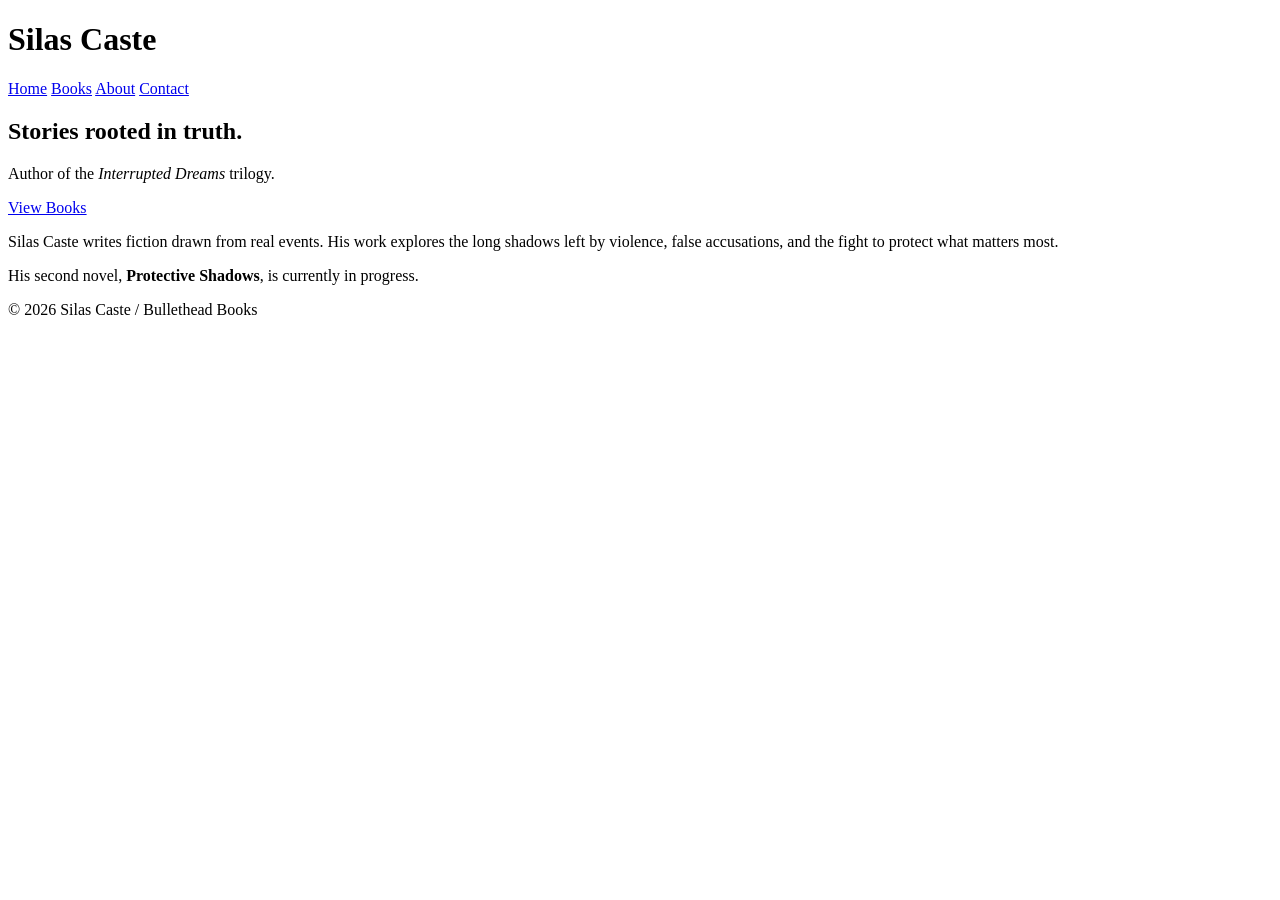
==== index.html @ 35fc38e0 "Add initial HTML structure for author website" ====
<!DOCTYPE html>
<html lang="en">
<head>
  <meta charset="UTF-8">
  <meta name="viewport" content="width=device-width, initial-scale=1.0">
  <title>Silas Caste | Author</title>
  <link rel="stylesheet" href="css/style.css">
</head>
<body>
  <header>
    <div class="container">
      <h1 class="logo">Silas Caste</h1>
      <nav>
        <a href="index.html">Home</a>
        <a href="books.html">Books</a>
        <a href="about.html">About</a>
        <a href="contact.html">Contact</a>
      </nav>
    </div>
  </header>

  <main>
    <section class="hero">
      <div class="container">
        <h2>Stories rooted in truth.</h2>
        <p>Author of the <em>Interrupted Dreams</em> trilogy.</p>
        <a href="books.html" class="btn">View Books</a>
      </div>
    </section>

    <section class="intro">
      <div class="container">
        <p>Silas Caste writes fiction drawn from real events. His work explores the long shadows left by violence, false accusations, and the fight to protect what matters most.</p>
        <p>His second novel, <strong>Protective Shadows</strong>, is currently in progress.</p>
      </div>
    </section>
  </main>

  <footer>
    <div class="container">
      <p>&copy; 2026 Silas Caste / Bullethead Books</p>
    </div>
  </footer>
</body>
</html>
---- css/style.css ----

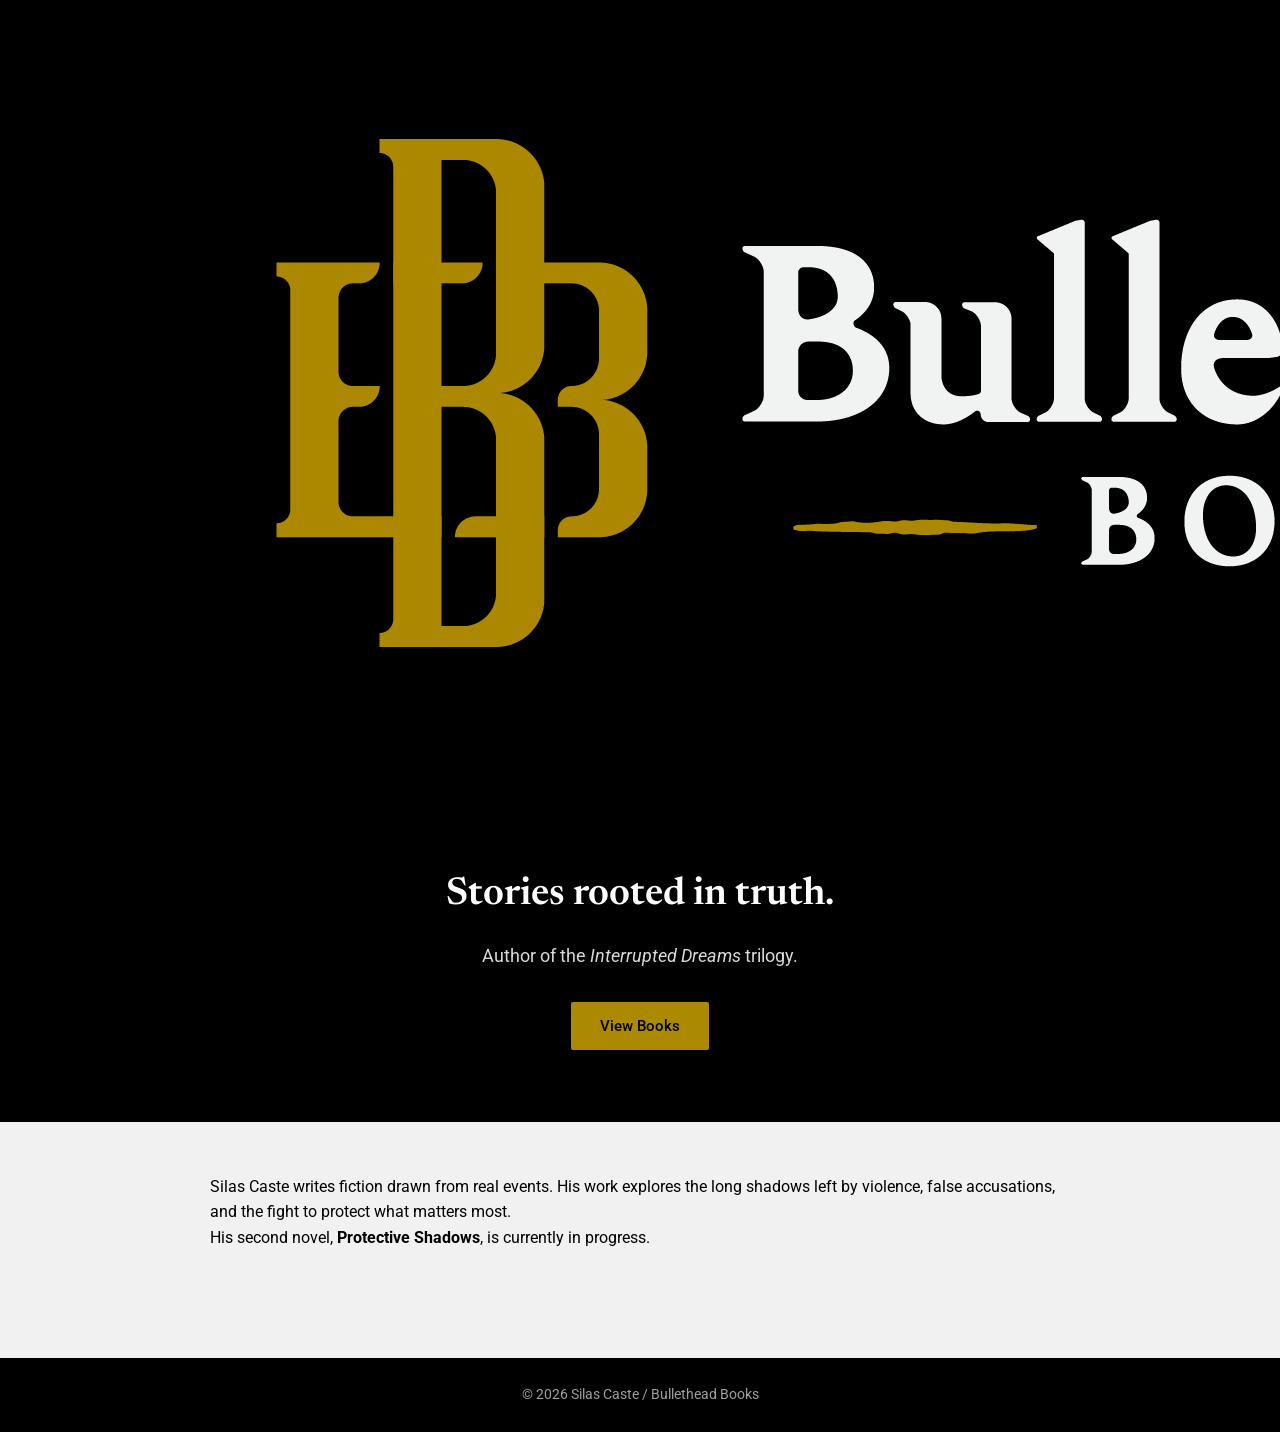
==== commit be79e0c0: "Refactor header to include logo and navigation" ====
--- a/index.html
+++ b/index.html
@@ -8,17 +8,20 @@
 </head>
 <body>
   <header>
-    <div class="container">
-      <h1 class="logo">Silas Caste</h1>
-      <nav>
-        <a href="index.html">Home</a>
-        <a href="books.html">Books</a>
-        <a href="about.html">About</a>
-        <a href="contact.html">Contact</a>
-      </nav>
-    </div>
+     <div class="container">
+       <a href="index.html" class="logo-link">
+         <img src="images/logo/Main Logo/Reversed/Bullethead_MainLogo_Reversed.png" 
+              alt="BulletHead Books" 
+              class="site-logo">
+       </a>   
+       <nav>
+         <a href="index.html">Home</a>
+         <a href="books.html">Books</a>
+         <a href="about.html">About</a>
+         <a href="contact.html">Contact</a>
+       </nav>
+     </div>
   </header>
-
   <main>
     <section class="hero">
       <div class="container">
--- a/css/style.css
+++ b/css/style.css
@@ -1 +1,165 @@
+/* Google Fonts - Brand Typography */
+@import url('https://fonts.googleapis.com/css2?family=Newsreader:wght@400;600&family=Roboto:wght@400;500;700&display=swap');
 
+/* Basic Reset */
+* {
+  margin: 0;
+  padding: 0;
+  box-sizing: border-box;
+}
+
+body {
+  font-family: 'Roboto', sans-serif;
+  line-height: 1.6;
+  color: #000000; /* Brand Black */
+  background-color: #f1f1f1; /* Light Smoke / Cool Gray */
+}
+
+.container {
+  max-width: 900px;
+  margin: 0 auto;
+  padding: 0 20px;
+}
+
+/* Header */
+header {
+  background-color: #000000; /* Brand Black */
+  color: #ffffff;
+  padding: 1.1rem 0;
+}
+
+header .container {
+  display: flex;
+  justify-content: space-between;
+  align-items: center;
+}
+
+.logo {
+  font-family: 'Newsreader', serif;
+  font-size: 1.5rem;
+  font-weight: 600;
+  letter-spacing: 0.5px;
+  color: #ab8900; /* Brass */
+}
+
+nav a {
+  color: #f1f1f1;
+  text-decoration: none;
+  margin-left: 1.6rem;
+  font-size: 0.95rem;
+  font-weight: 500;
+  transition: color 0.2s ease;
+}
+
+nav a:hover {
+  color: #ab8900; /* Brass on hover */
+}
+
+/* Hero */
+.hero {
+  background-color: #000000;
+  color: #ffffff;
+  padding: 4.5rem 0;
+  text-align: center;
+}
+
+.hero h2 {
+  font-family: 'Newsreader', serif;
+  font-size: 2.4rem;
+  font-weight: 600;
+  margin-bottom: 0.9rem;
+  color: #ffffff;
+}
+
+.hero p {
+  font-size: 1.15rem;
+  margin-bottom: 2rem;
+  color: #f1f1f1;
+  opacity: 0.9;
+}
+
+.btn {
+  display: inline-block;
+  background-color: #ab8900; /* Brass */
+  color: #000000;
+  padding: 0.75rem 1.8rem;
+  text-decoration: none;
+  border-radius: 2px;
+  font-size: 0.95rem;
+  font-weight: 500;
+  transition: background-color 0.2s ease;
+}
+
+.btn:hover {
+  background-color: #ffcd00; /* Secondary Gold */
+}
+
+/* Sections */
+.intro,
+.content,
+.books {
+  padding: 3.2rem 0;
+}
+
+.page-header {
+  background-color: #53575a; /* Smoke */
+  color: #ffffff;
+  padding: 2.2rem 0;
+}
+
+.page-header h2 {
+  font-family: 'Newsreader', serif;
+  font-size: 1.9rem;
+  font-weight: 600;
+}
+
+.book {
+  margin-bottom: 2.8rem;
+  padding-bottom: 2.2rem;
+  border-bottom: 1px solid #d0d0d0;
+}
+
+.book h3 {
+  font-family: 'Newsreader', serif;
+  font-size: 1.5rem;
+  font-weight: 600;
+  margin-bottom: 0.35rem;
+  color: #000000;
+}
+
+.book-meta {
+  font-style: italic;
+  color: #53575a; /* Smoke */
+  margin-bottom: 0.9rem;
+  font-size: 0.95rem;
+}
+
+/* Footer */
+footer {
+  background-color: #000000;
+  color: #a0a0a0;
+  text-align: center;
+  padding: 1.6rem 0;
+  font-size: 0.9rem;
+  margin-top: 3.5rem;
+}
+
+/* Responsive */
+@media (max-width: 600px) {
+  header .container {
+    flex-direction: column;
+    gap: 1rem;
+  }
+
+  nav a {
+    margin: 0 0.8rem;
+  }
+
+  .hero h2 {
+    font-size: 1.85rem;
+  }
+
+  .hero {
+    padding: 3.5rem 0;
+  }
+}
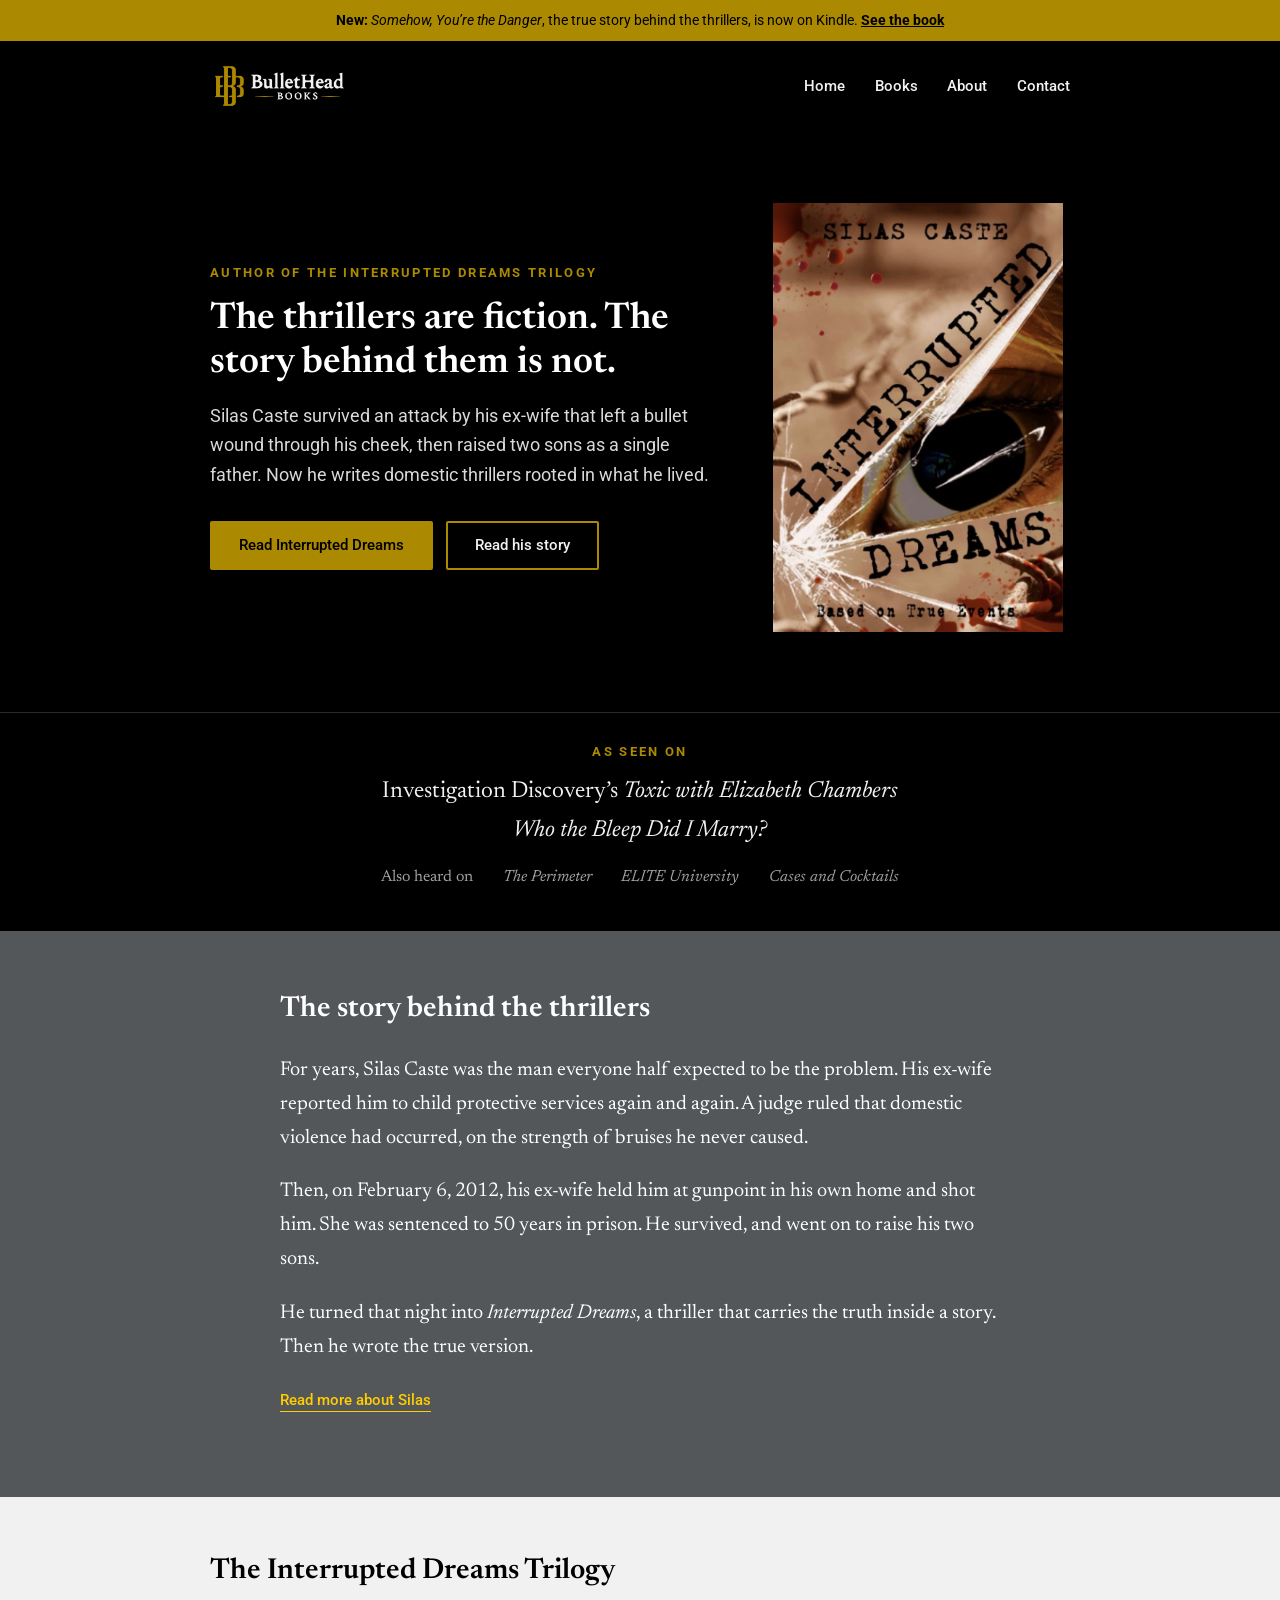
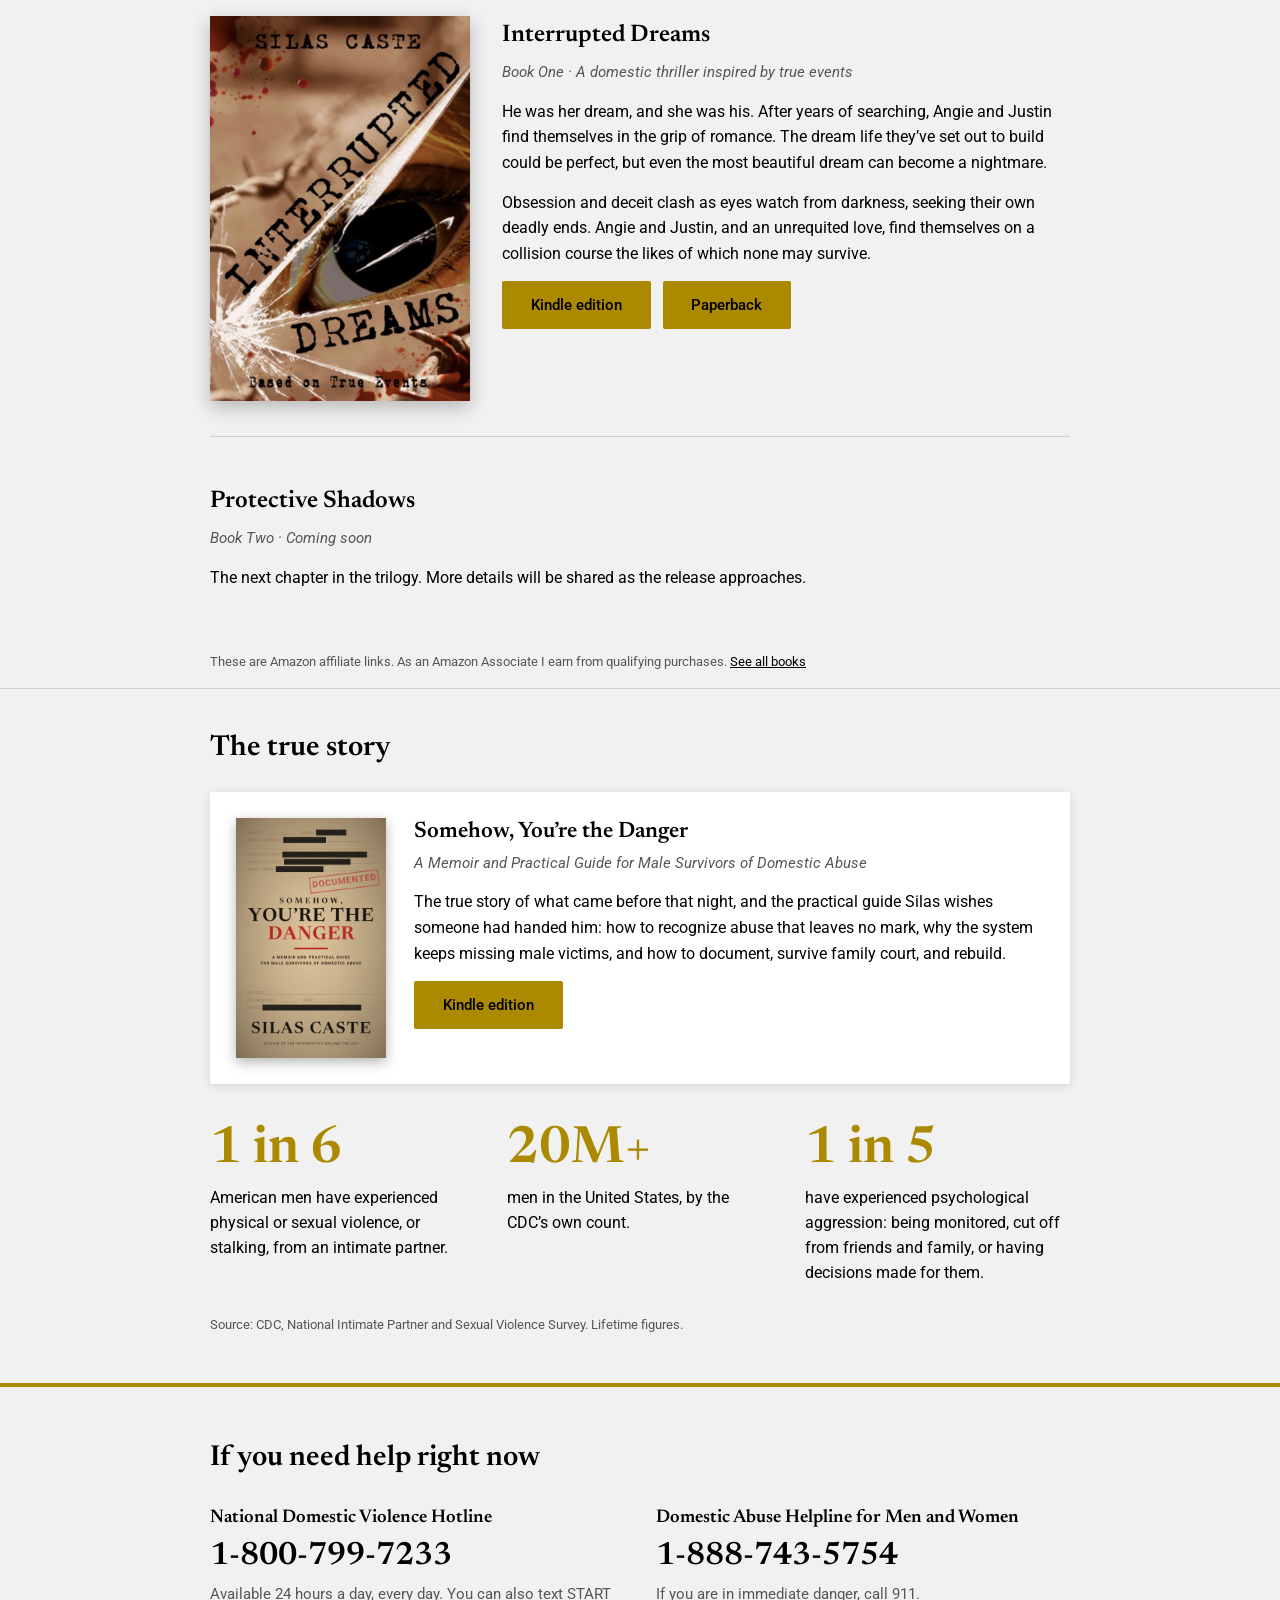
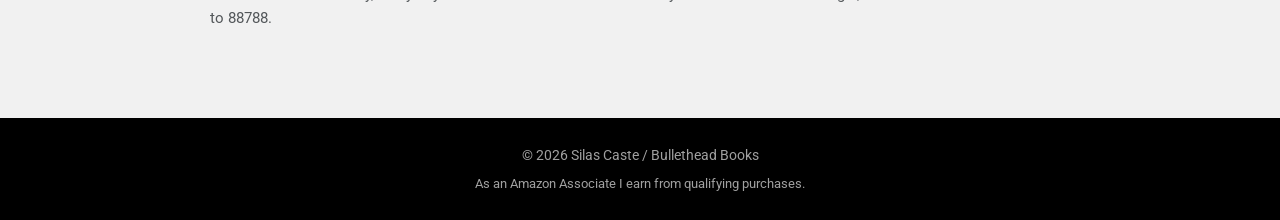
==== commit 9392395a: "Revise index.html for SEO and content updates Updated the title and added meta descriptions for SEO." ====
--- a/index.html
+++ b/index.html
@@ -3,17 +3,28 @@
 <head>
   <meta charset="UTF-8">
   <meta name="viewport" content="width=device-width, initial-scale=1.0">
-  <title>Silas Caste | Author</title>
+  <title>Silas Caste | Domestic Thrillers Rooted in Truth</title>
+  <meta name="description" content="Silas Caste writes domestic thrillers rooted in what he lived. As seen on Investigation Discovery's Toxic and Who the Bleep Did I Marry?, he is the author of Interrupted Dreams and the memoir Somehow, You're the Danger.">
+  <meta property="og:type" content="website">
+  <meta property="og:title" content="Silas Caste | The thrillers are fiction. The story behind them is not.">
+  <meta property="og:description" content="Domestic thrillers rooted in what he lived. As seen on Investigation Discovery's Toxic. Author of Interrupted Dreams.">
+  <meta property="og:image" content="https://www.bulletheadbooks.com/images/social-share.jpg">
+  <meta property="og:url" content="https://www.bulletheadbooks.com/">
+  <meta name="twitter:card" content="summary_large_image">
   <link rel="stylesheet" href="css/style.css">
 </head>
 <body>
+  <div class="announce">
+    <p><strong>New:</strong> <em>Somehow, You&rsquo;re the Danger</em>, the true story behind the thrillers, is now on Kindle. <a href="#truestory">See the book</a></p>
+  </div>
+
   <header>
      <div class="container">
        <a href="index.html" class="logo-link">
-         <img src="images/logo/Main Logo/Reversed/Bullethead_MainLogo_Reversed.png" 
-              alt="BulletHead Books" 
+         <img src="images/logo/Main Logo/Reversed/Bullethead_MainLogo_Reversed.png"
+              alt="BulletHead Books"
               class="site-logo">
-       </a>   
+       </a>
        <nav>
          <a href="index.html">Home</a>
          <a href="books.html">Books</a>
@@ -22,19 +33,133 @@
        </nav>
      </div>
   </header>
+
   <main>
     <section class="hero">
-      <div class="container">
-        <h2>Stories rooted in truth.</h2>
-        <p>Author of the <em>Interrupted Dreams</em> trilogy.</p>
-        <a href="books.html" class="btn">View Books</a>
+      <div class="container hero-grid">
+        <div class="hero-text">
+          <p class="eyebrow">Author of the Interrupted Dreams trilogy</p>
+          <h1>The thrillers are fiction. The story behind them is not.</h1>
+          <p>Silas Caste survived an attack by his ex-wife that left a bullet wound through his cheek, then raised two sons as a single father. Now he writes domestic thrillers rooted in what he lived.</p>
+          <p class="hero-buttons">
+            <a href="https://www.amazon.com/dp/B09JMCQZ47/?tag=bulletheadboo-20" class="btn" target="_blank" rel="noopener sponsored">Read Interrupted Dreams</a>
+            <a href="about.html" class="btn btn-outline">Read his story</a>
+          </p>
+        </div>
+        <div class="hero-cover">
+          <a href="https://www.amazon.com/dp/B09JMCQZ47/?tag=bulletheadboo-20" target="_blank" rel="noopener sponsored">
+            <img src="images/covers/interrupted-dreams.jpg"
+                 alt="Cover of Interrupted Dreams, a domestic thriller by Silas Caste"
+                 width="300" height="444">
+          </a>
+        </div>
       </div>
     </section>
 
-    <section class="intro">
+    <section class="featured">
       <div class="container">
-        <p>Silas Caste writes fiction drawn from real events. His work explores the long shadows left by violence, false accusations, and the fight to protect what matters most.</p>
-        <p>His second novel, <strong>Protective Shadows</strong>, is currently in progress.</p>
+        <p class="eyebrow">As seen on</p>
+        <p class="featured-main">
+          <span>Investigation Discovery&rsquo;s <em>Toxic with Elizabeth Chambers</em></span>
+          <span><em>Who the Bleep Did I Marry?</em></span>
+        </p>
+        <p class="featured-list">
+          <span>Also heard on</span>
+          <span><em>The Perimeter</em></span>
+          <span><em>ELITE University</em></span>
+          <span><em>Cases and Cocktails</em></span>
+        </p>
+      </div>
+    </section>
+
+    <section class="story">
+      <div class="container">
+        <h2 class="section-title">The story behind the thrillers</h2>
+        <p>For years, Silas Caste was the man everyone half expected to be the problem. His ex-wife reported him to child protective services again and again. A judge ruled that domestic violence had occurred, on the strength of bruises he never caused.</p>
+        <p>Then, on February 6, 2012, his ex-wife held him at gunpoint in his own home and shot him. She was sentenced to 50 years in prison. He survived, and went on to raise his two sons.</p>
+        <p>He turned that night into <em>Interrupted Dreams</em>, a thriller that carries the truth inside a story. Then he wrote the true version.</p>
+        <p><a href="about.html" class="text-link">Read more about Silas</a></p>
+      </div>
+    </section>
+
+    <section class="trilogy" id="trilogy">
+      <div class="container">
+        <h2 class="section-title">The Interrupted Dreams Trilogy</h2>
+
+        <div class="book book-feature">
+          <img src="images/covers/interrupted-dreams.jpg"
+               alt="Cover of Interrupted Dreams, a domestic thriller by Silas Caste"
+               class="book-cover" width="260" height="385" loading="lazy">
+          <div class="book-details">
+            <h3>Interrupted Dreams</h3>
+            <p class="book-meta">Book One &middot; A domestic thriller inspired by true events</p>
+            <p>He was her dream, and she was his. After years of searching, Angie and Justin find themselves in the grip of romance. The dream life they&rsquo;ve set out to build could be perfect, but even the most beautiful dream can become a nightmare.</p>
+            <p class="book-gap">Obsession and deceit clash as eyes watch from darkness, seeking their own deadly ends. Angie and Justin, and an unrequited love, find themselves on a collision course the likes of which none may survive.</p>
+            <p class="book-gap">
+              <a href="https://www.amazon.com/dp/B09JMCQZ47/?tag=bulletheadboo-20" class="btn" target="_blank" rel="noopener sponsored">Kindle edition</a>
+              <a href="https://www.amazon.com/dp/0578311895/?tag=bulletheadboo-20" class="btn" target="_blank" rel="noopener sponsored">Paperback</a>
+            </p>
+          </div>
+        </div>
+
+        <div class="book book-soon">
+          <h3>Protective Shadows</h3>
+          <p class="book-meta">Book Two &middot; Coming soon</p>
+          <p>The next chapter in the trilogy. More details will be shared as the release approaches.</p>
+        </div>
+
+        <p class="affiliate-note">These are Amazon affiliate links. As an Amazon Associate I earn from qualifying purchases. <a href="books.html">See all books</a></p>
+      </div>
+    </section>
+
+    <section class="truestory" id="truestory">
+      <div class="container">
+        <h2 class="section-title">The true story</h2>
+        <div class="panel">
+          <img src="images/covers/somehow-youre-the-danger.jpg"
+               alt="Cover of Somehow, You're the Danger: A Memoir and Practical Guide for Male Survivors of Domestic Abuse, by Silas Caste"
+               class="panel-cover" width="150" height="240" loading="lazy">
+          <div class="panel-body">
+            <h3>Somehow, You&rsquo;re the Danger</h3>
+            <p class="book-meta">A Memoir and Practical Guide for Male Survivors of Domestic Abuse</p>
+            <p>The true story of what came before that night, and the practical guide Silas wishes someone had handed him: how to recognize abuse that leaves no mark, why the system keeps missing male victims, and how to document, survive family court, and rebuild.</p>
+            <p class="book-gap"><a href="https://www.amazon.com/dp/B0HM1ZSCYY/?tag=bulletheadboo-20" class="btn" target="_blank" rel="noopener sponsored">Kindle edition</a></p>
+          </div>
+        </div>
+
+        <div class="stat-grid">
+          <div class="stat">
+            <p class="stat-number">1 in 6</p>
+            <p class="stat-label">American men have experienced physical or sexual violence, or stalking, from an intimate partner.</p>
+          </div>
+          <div class="stat">
+            <p class="stat-number">20M+</p>
+            <p class="stat-label">men in the United States, by the CDC&rsquo;s own count.</p>
+          </div>
+          <div class="stat">
+            <p class="stat-number">1 in 5</p>
+            <p class="stat-label">have experienced psychological aggression: being monitored, cut off from friends and family, or having decisions made for them.</p>
+          </div>
+        </div>
+        <p class="source">Source: CDC, National Intimate Partner and Sexual Violence Survey. Lifetime figures.</p>
+      </div>
+    </section>
+
+    <section class="help" id="help">
+      <div class="container">
+        <h2 class="section-title">If you need help right now</h2>
+        <div class="help-grid">
+          <div class="help-item">
+            <h3>National Domestic Violence Hotline</h3>
+            <p class="help-number"><a href="tel:18007997233">1-800-799-7233</a></p>
+            <p>Available 24 hours a day, every day. You can also text START to 88788.</p>
+          </div>
+          <div class="help-item">
+            <h3>Domestic Abuse Helpline for Men and Women</h3>
+            <p class="help-number"><a href="tel:18887435754">1-888-743-5754</a></p>
+            <p>If you are in immediate danger, call 911.</p>
+          </div>
+        </div>
       </div>
     </section>
   </main>
@@ -42,6 +167,7 @@
   <footer>
     <div class="container">
       <p>&copy; 2026 Silas Caste / Bullethead Books</p>
+      <p class="disclosure">As an Amazon Associate I earn from qualifying purchases.</p>
     </div>
   </footer>
 </body>
--- a/css/style.css
+++ b/css/style.css
@@ -1,5 +1,5 @@
 /* Google Fonts - Brand Typography */
-@import url('https://fonts.googleapis.com/css2?family=Newsreader:wght@400;600&family=Roboto:wght@400;500;700&display=swap');
+@import url('https://fonts.googleapis.com/css2?family=Newsreader:wght@400;600&family=Roboto:ital,wght@0,400;0,500;0,700;1,400&display=swap');
 
 /* Basic Reset */
 * {
@@ -11,8 +11,17 @@
 body {
   font-family: 'Roboto', sans-serif;
   line-height: 1.6;
-  color: #000000; /* Brand Black */
-  background-color: #f1f1f1; /* Light Smoke / Cool Gray */
+  color: #000000;
+  background-color: #f1f1f1;
+}
+
+img {
+  max-width: 100%;
+}
+
+a:focus-visible {
+  outline: 2px solid #ab8900;
+  outline-offset: 3px;
 }
 
 .container {
@@ -21,11 +30,27 @@
   padding: 0 20px;
 }
 
+/* Announcement bar */
+.announce {
+  background-color: #ab8900;
+  color: #000000;
+  text-align: center;
+  padding: 0.55rem 1rem;
+  font-size: 0.9rem;
+}
+
+.announce a {
+  color: #000000;
+  font-weight: 700;
+  text-decoration: underline;
+  white-space: nowrap;
+}
+
 /* Header */
 header {
-  background-color: #000000; /* Brand Black */
+  background-color: #000000;
   color: #ffffff;
-  padding: 1.1rem 0;
+  padding: 1rem 0;
 }
 
 header .container {
@@ -34,12 +59,16 @@
   align-items: center;
 }
 
-.logo {
-  font-family: 'Newsreader', serif;
-  font-size: 1.5rem;
-  font-weight: 600;
-  letter-spacing: 0.5px;
-  color: #ab8900; /* Brass */
+.logo-link {
+  display: inline-block;
+  line-height: 0;
+}
+
+.site-logo {
+  height: 52px;
+  width: auto;
+  max-width: 280px;
+  display: block;
 }
 
 nav a {
@@ -52,7 +81,7 @@
 }
 
 nav a:hover {
-  color: #ab8900; /* Brass on hover */
+  color: #ab8900;
 }
 
 /* Hero */
@@ -63,6 +92,7 @@
   text-align: center;
 }
 
+.hero h1,
 .hero h2 {
   font-family: 'Newsreader', serif;
   font-size: 2.4rem;
@@ -78,9 +108,60 @@
   opacity: 0.9;
 }
 
+/* Hero with cover beside the text (home page) */
+.hero-grid {
+  display: grid;
+  grid-template-columns: 1.25fr 0.75fr;
+  gap: 3rem;
+  align-items: center;
+  text-align: left;
+}
+
+.hero-grid h1 {
+  font-size: 2.3rem;
+  line-height: 1.2;
+}
+
+.hero-grid .eyebrow {
+  font-size: 0.8rem;
+  margin-bottom: 0.9rem;
+  color: #ab8900;
+  opacity: 1;
+}
+
+.hero-grid .hero-buttons {
+  margin-bottom: 0;
+  opacity: 1;
+}
+
+.hero-cover {
+  text-align: center;
+}
+
+.hero-cover img {
+  width: 100%;
+  max-width: 290px;
+  height: auto;
+  display: inline-block;
+  box-shadow: 0 14px 36px rgba(0, 0, 0, 0.7);
+}
+
+.hero-buttons .btn {
+  margin: 0 0.6rem 0.6rem 0;
+}
+
+.eyebrow {
+  font-family: 'Roboto', sans-serif;
+  font-weight: 700;
+  font-size: 0.8rem;
+  letter-spacing: 0.18em;
+  text-transform: uppercase;
+  color: #ab8900;
+}
+
 .btn {
   display: inline-block;
-  background-color: #ab8900; /* Brass */
+  background-color: #ab8900;
   color: #000000;
   padding: 0.75rem 1.8rem;
   text-decoration: none;
@@ -91,7 +172,23 @@
 }
 
 .btn:hover {
-  background-color: #ffcd00; /* Secondary Gold */
+  background-color: #ffcd00;
+}
+
+.btn:focus-visible {
+  outline-color: #ffcd00;
+}
+
+.btn-outline {
+  background-color: transparent;
+  color: #f1f1f1;
+  border: 2px solid #ab8900;
+  padding: calc(0.75rem - 2px) calc(1.8rem - 2px);
+}
+
+.btn-outline:hover {
+  background-color: #ab8900;
+  color: #000000;
 }
 
 /* Sections */
@@ -101,8 +198,21 @@
   padding: 3.2rem 0;
 }
 
+.section-title {
+  font-family: 'Newsreader', serif;
+  font-size: 1.8rem;
+  font-weight: 600;
+  line-height: 1.25;
+  margin-bottom: 1.6rem;
+}
+
+.section-intro {
+  margin: -0.8rem 0 1.8rem;
+  color: #53575a;
+}
+
 .page-header {
-  background-color: #53575a; /* Smoke */
+  background-color: #53575a;
   color: #ffffff;
   padding: 2.2rem 0;
 }
@@ -129,9 +239,311 @@
 
 .book-meta {
   font-style: italic;
-  color: #53575a; /* Smoke */
+  color: #53575a;
   margin-bottom: 0.9rem;
   font-size: 0.95rem;
+}
+
+/* Featured books: cover beside text */
+.book-feature {
+  display: flex;
+  gap: 2rem;
+  align-items: flex-start;
+}
+
+.book-cover {
+  flex: 0 0 auto;
+  width: 260px;
+  height: auto;
+  display: block;
+  box-shadow: 0 6px 18px rgba(0, 0, 0, 0.25);
+}
+
+.book-details {
+  flex: 1 1 0;
+  min-width: 0;
+}
+
+.book-feature .btn {
+  margin: 0 0.5rem 0.5rem 0;
+}
+
+.book-notice {
+  margin-top: 1rem;
+  font-size: 0.9rem;
+  color: #53575a;
+}
+
+.book-notice a {
+  color: #000000;
+  font-weight: 700;
+  white-space: nowrap;
+}
+
+/* Home page: statistics */
+.stats {
+  padding: 3.6rem 0 3rem;
+}
+
+.stat-grid {
+  display: grid;
+  grid-template-columns: repeat(3, 1fr);
+  gap: 2rem;
+}
+
+.stat-number {
+  font-family: 'Newsreader', serif;
+  font-size: 3.2rem;
+  font-weight: 600;
+  line-height: 1.1;
+  color: #ab8900;
+  margin-bottom: 0.4rem;
+}
+
+.stat-label {
+  font-size: 0.98rem;
+  color: #000000;
+}
+
+.source {
+  margin-top: 1.8rem;
+  font-size: 0.82rem;
+  color: #53575a;
+}
+
+/* Home page: story */
+.story {
+  background-color: #53575a;
+  color: #ffffff;
+  padding: 3.8rem 0;
+}
+
+.story .container {
+  max-width: 760px;
+}
+
+.story p {
+  font-family: 'Newsreader', serif;
+  font-size: 1.25rem;
+  line-height: 1.7;
+  margin-bottom: 1.2rem;
+}
+
+.story .section-title {
+  color: #ffffff;
+}
+
+.story .text-link {
+  font-family: 'Roboto', sans-serif;
+  font-size: 0.95rem;
+  font-weight: 500;
+  color: #ffcd00;
+  text-decoration: none;
+  border-bottom: 1px solid #ffcd00;
+  padding-bottom: 2px;
+}
+
+.story .text-link:hover {
+  color: #ffffff;
+  border-bottom-color: #ffffff;
+}
+
+/* Home page: book cards */
+.showcase {
+  padding: 3.6rem 0 3rem;
+}
+
+.book-cards {
+  display: grid;
+  grid-template-columns: 1fr 1fr;
+  gap: 1.6rem;
+}
+
+.card {
+  display: flex;
+  gap: 1rem;
+  align-items: flex-start;
+  background-color: #ffffff;
+  padding: 1.1rem;
+  border-radius: 2px;
+  box-shadow: 0 2px 10px rgba(0, 0, 0, 0.12);
+}
+
+.card-cover {
+  flex: 0 0 auto;
+  width: 105px;
+  height: auto;
+  display: block;
+  box-shadow: 0 4px 12px rgba(0, 0, 0, 0.3);
+}
+
+.card-body {
+  flex: 1 1 0;
+  min-width: 0;
+}
+
+.card h3 {
+  font-family: 'Newsreader', serif;
+  font-size: 1.25rem;
+  font-weight: 600;
+  line-height: 1.25;
+  margin-bottom: 0.3rem;
+}
+
+.card .book-meta {
+  margin-bottom: 0.6rem;
+  font-size: 0.88rem;
+}
+
+.card p {
+  font-size: 0.95rem;
+}
+
+.card .btn {
+  margin: 0.7rem 0.35rem 0 0;
+  padding: 0.55rem 1rem;
+  font-size: 0.88rem;
+}
+
+.affiliate-note {
+  margin-top: 1.6rem;
+  font-size: 0.82rem;
+  color: #53575a;
+}
+
+.affiliate-note a {
+  color: #000000;
+}
+
+/* Home page: media credits */
+.featured {
+  background-color: #000000;
+  color: #f1f1f1;
+  text-align: center;
+  padding: 0 0 2.4rem;
+  border-top: 1px solid #2a2a2a;
+  padding-top: 1.8rem;
+}
+
+.featured .eyebrow {
+  margin-bottom: 0.7rem;
+}
+
+.featured-main {
+  font-family: 'Newsreader', serif;
+  font-size: 1.45rem;
+  line-height: 1.4;
+}
+
+.featured-main span {
+  display: inline-block;
+  margin: 0.2rem 1.4rem;
+}
+
+.featured-list {
+  margin-top: 0.7rem;
+  font-family: 'Newsreader', serif;
+  font-size: 1rem;
+  line-height: 1.5;
+  color: #a0a0a0;
+}
+
+.featured-list span {
+  display: inline-block;
+  margin: 0.2rem 0.8rem;
+}
+
+/* Home page: trilogy */
+.trilogy {
+  padding: 3.6rem 0 1rem;
+}
+
+.book-gap {
+  margin-top: 0.9rem;
+}
+
+.book-soon {
+  border-bottom: none;
+  margin-bottom: 1rem;
+}
+
+/* Home page: true story panel */
+.truestory {
+  padding: 2.6rem 0 3rem;
+  border-top: 1px solid #d0d0d0;
+}
+
+.panel {
+  display: flex;
+  gap: 1.8rem;
+  align-items: flex-start;
+  background-color: #ffffff;
+  padding: 1.6rem;
+  border-radius: 2px;
+  box-shadow: 0 2px 10px rgba(0, 0, 0, 0.12);
+  margin-bottom: 2.4rem;
+}
+
+.panel-cover {
+  flex: 0 0 auto;
+  width: 150px;
+  height: auto;
+  display: block;
+  box-shadow: 0 4px 12px rgba(0, 0, 0, 0.3);
+}
+
+.panel-body {
+  flex: 1 1 0;
+  min-width: 0;
+}
+
+.panel h3 {
+  font-family: 'Newsreader', serif;
+  font-size: 1.4rem;
+  font-weight: 600;
+  line-height: 1.25;
+  margin-bottom: 0.3rem;
+}
+
+/* Home page: help */
+.help {
+  border-top: 4px solid #ab8900;
+  padding: 3.4rem 0 2rem;
+}
+
+.help-grid {
+  display: grid;
+  grid-template-columns: 1fr 1fr;
+  gap: 2rem;
+}
+
+.help-item h3 {
+  font-family: 'Newsreader', serif;
+  font-size: 1.15rem;
+  font-weight: 600;
+}
+
+.help-number {
+  font-family: 'Newsreader', serif;
+  font-size: 2rem;
+  font-weight: 600;
+  line-height: 1.2;
+  margin: 0.3rem 0 0.4rem;
+}
+
+.help-number a {
+  color: #000000;
+  text-decoration: none;
+  white-space: nowrap;
+}
+
+.help-number a:hover {
+  color: #ab8900;
+}
+
+.help-item p:last-child {
+  font-size: 0.95rem;
+  color: #53575a;
 }
 
 /* Footer */
@@ -144,7 +556,39 @@
   margin-top: 3.5rem;
 }
 
+.disclosure {
+  margin-top: 0.4rem;
+  font-size: 0.82rem;
+}
+
 /* Responsive */
+@media (max-width: 800px) {
+  .book-cards,
+  .help-grid {
+    grid-template-columns: 1fr;
+  }
+
+  .stat-grid {
+    grid-template-columns: 1fr;
+    gap: 1.6rem;
+  }
+}
+
+@media (max-width: 700px) {
+  .hero-grid {
+    grid-template-columns: 1fr;
+    gap: 2.4rem;
+  }
+
+  .hero-cover {
+    order: 2;
+  }
+
+  .hero-grid h1 {
+    font-size: 1.9rem;
+  }
+}
+
 @media (max-width: 600px) {
   header .container {
     flex-direction: column;
@@ -155,6 +599,11 @@
     margin: 0 0.8rem;
   }
 
+  .site-logo {
+    height: 44px;
+  }
+
+  .hero h1,
   .hero h2 {
     font-size: 1.85rem;
   }
@@ -162,4 +611,43 @@
   .hero {
     padding: 3.5rem 0;
   }
-}
+
+  .book-feature {
+    flex-direction: column;
+    align-items: center;
+    gap: 1.4rem;
+  }
+
+  .book-cover {
+    width: 220px;
+  }
+
+  .book-details {
+    width: 100%;
+  }
+
+  .featured-main span {
+    display: block;
+    margin: 0.4rem 0;
+  }
+
+  .featured-list span {
+    display: inline-block;
+    margin: 0.2rem 0.5rem;
+  }
+
+  .panel {
+    flex-direction: column;
+    align-items: center;
+  }
+
+  .panel-body {
+    width: 100%;
+  }
+}
+
+@media (min-width: 700px) {
+  .site-logo {
+    height: 58px;
+  }
+}
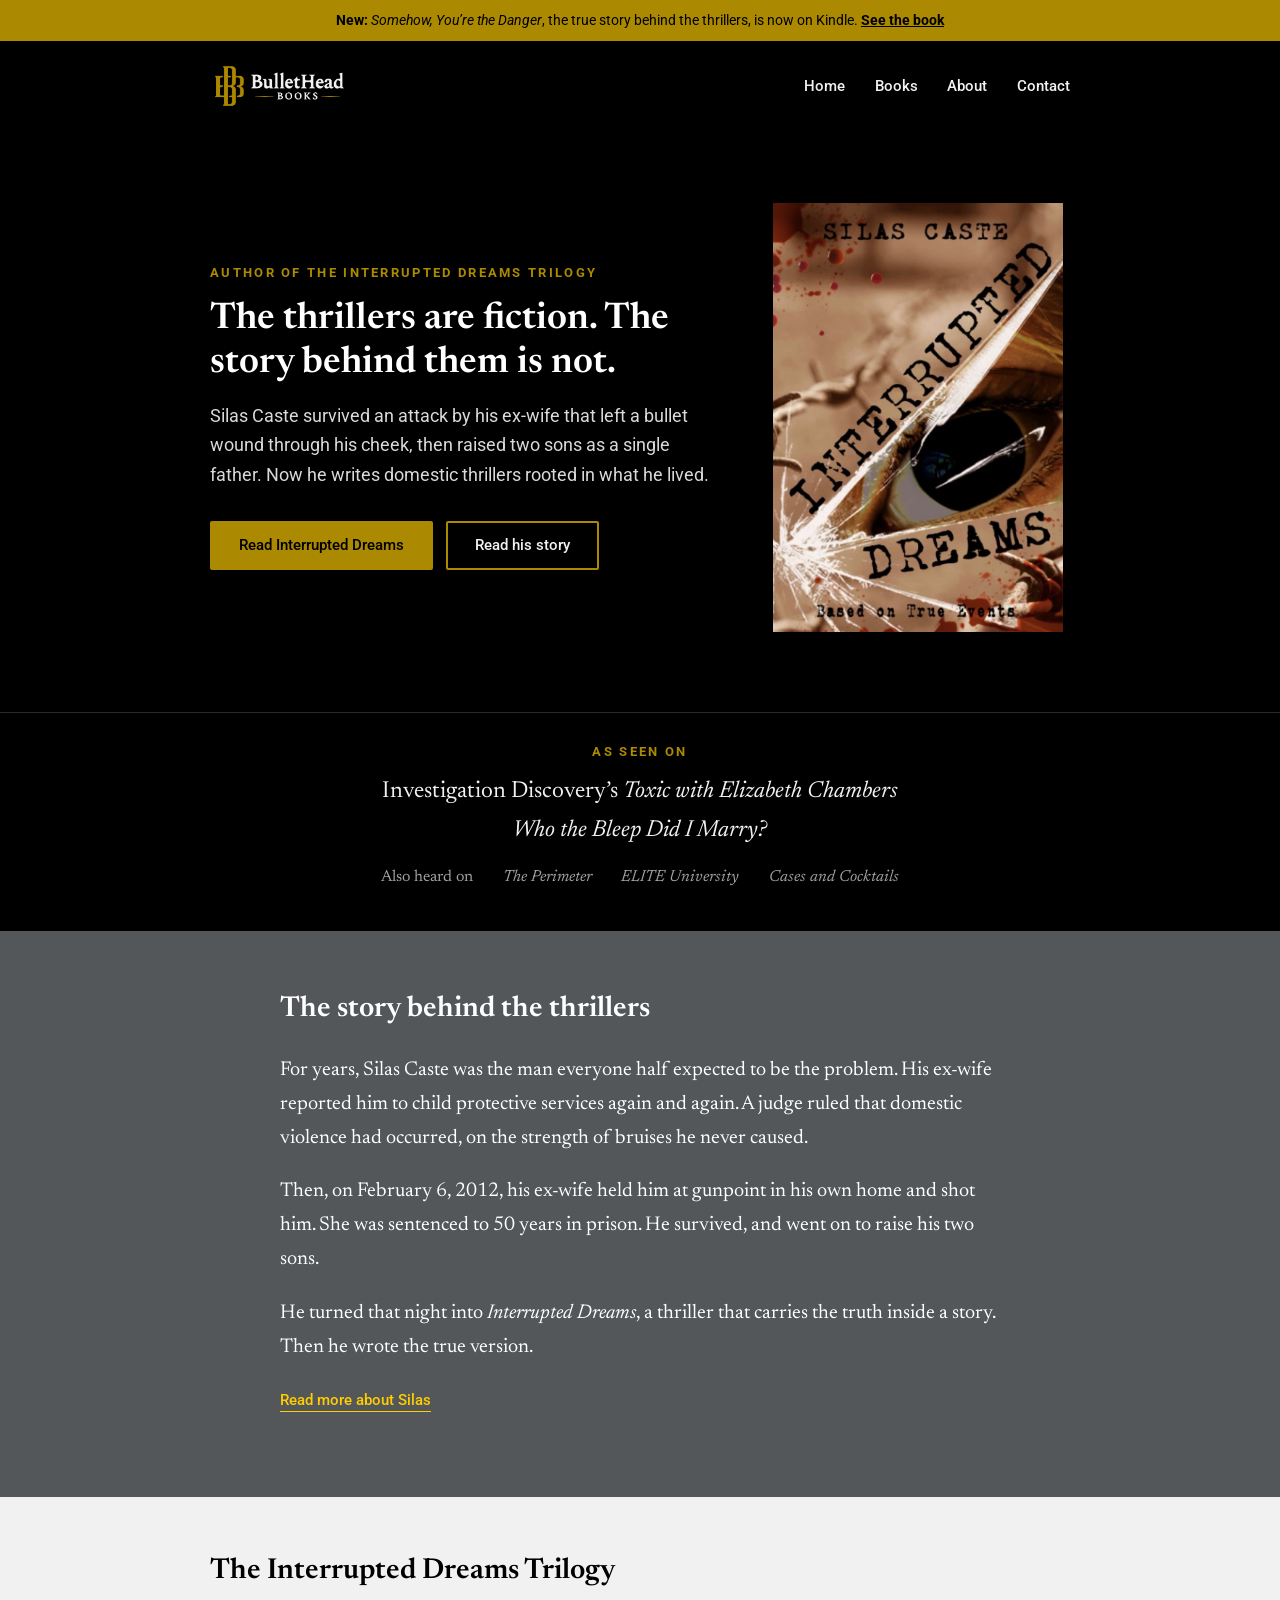
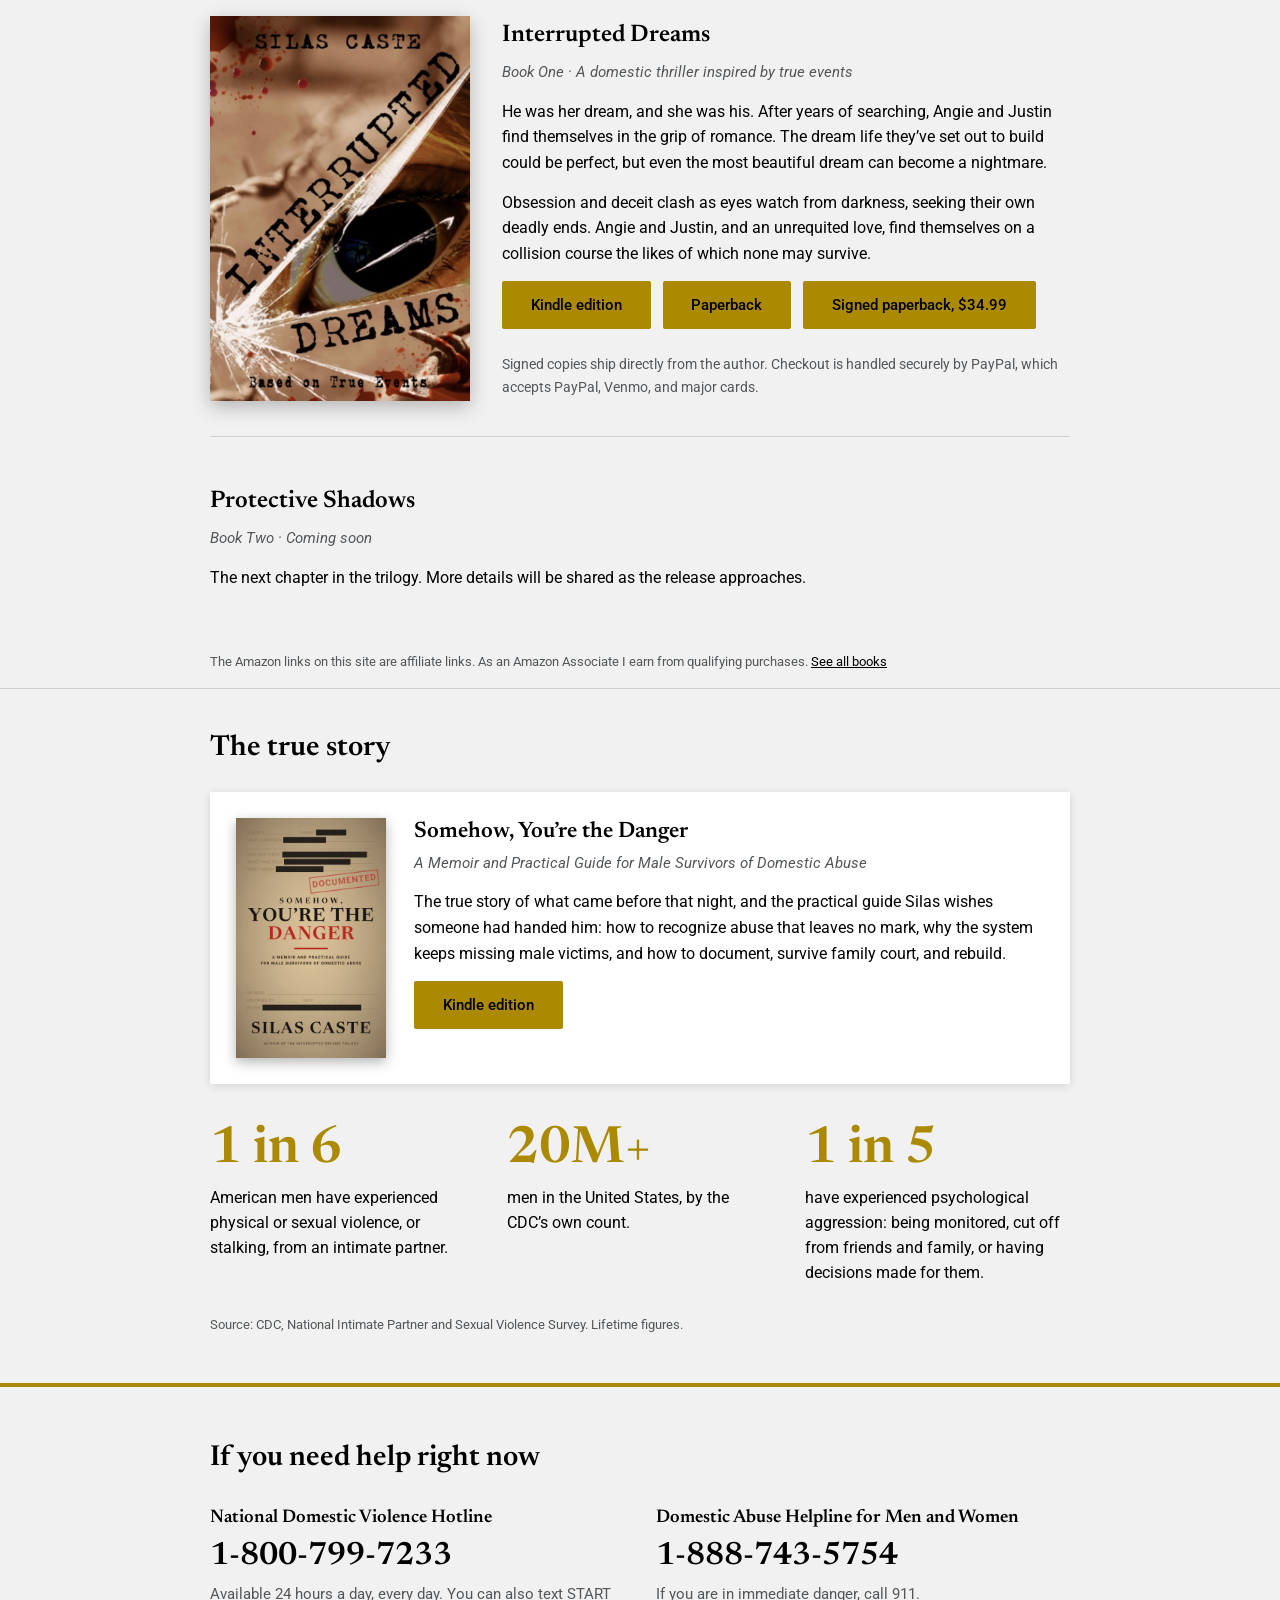
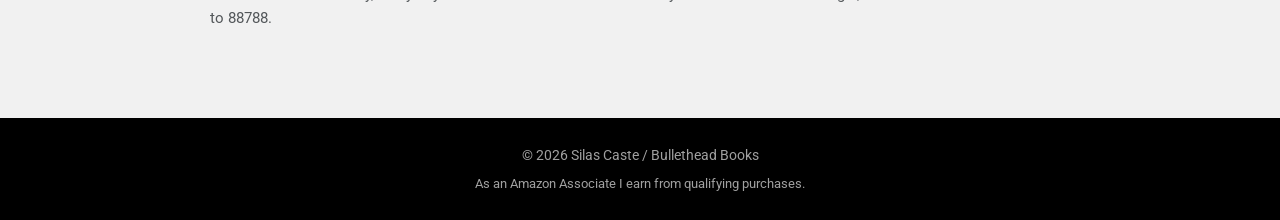
==== commit aca9d40f: "Modify affiliate note and add signed paperback option Updated affiliate link notice and added a new " ====
--- a/index.html
+++ b/index.html
@@ -98,7 +98,9 @@
             <p class="book-gap">
               <a href="https://www.amazon.com/dp/B09JMCQZ47/?tag=bulletheadboo-20" class="btn" target="_blank" rel="noopener sponsored">Kindle edition</a>
               <a href="https://www.amazon.com/dp/0578311895/?tag=bulletheadboo-20" class="btn" target="_blank" rel="noopener sponsored">Paperback</a>
+              <a href="https://www.paypal.com/ncp/payment/X5BVMYWAK4C3Q" class="btn" target="_blank" rel="noopener">Signed paperback, $34.99</a>
             </p>
+            <p class="book-notice">Signed copies ship directly from the author. Checkout is handled securely by PayPal, which accepts PayPal, Venmo, and major cards.</p>
           </div>
         </div>
 
@@ -108,7 +110,7 @@
           <p>The next chapter in the trilogy. More details will be shared as the release approaches.</p>
         </div>
 
-        <p class="affiliate-note">These are Amazon affiliate links. As an Amazon Associate I earn from qualifying purchases. <a href="books.html">See all books</a></p>
+        <p class="affiliate-note">The Amazon links on this site are affiliate links. As an Amazon Associate I earn from qualifying purchases. <a href="books.html">See all books</a></p>
       </div>
     </section>
 
@@ -170,5 +172,3 @@
       <p class="disclosure">As an Amazon Associate I earn from qualifying purchases.</p>
     </div>
   </footer>
-</body>
-</html>
--- a/css/style.css
+++ b/css/style.css
@@ -546,6 +546,67 @@
   color: #53575a;
 }
 
+/* Content pages */
+.content p {
+  margin-bottom: 1rem;
+}
+
+.content p a:not(.btn) {
+  color: #000000;
+  font-weight: 500;
+  text-decoration: underline;
+  text-decoration-color: #ab8900;
+  text-underline-offset: 3px;
+}
+
+/* About page */
+.about .container > * {
+  max-width: 760px;
+}
+
+.about .about-lead {
+  font-family: 'Newsreader', serif;
+  font-size: 1.4rem;
+  line-height: 1.55;
+  margin-bottom: 1.4rem;
+}
+
+.about h3 {
+  font-family: 'Newsreader', serif;
+  font-size: 1.4rem;
+  font-weight: 600;
+  margin: 2.2rem 0 0.7rem;
+}
+
+.credits {
+  list-style: none;
+  font-family: 'Newsreader', serif;
+  font-size: 1.1rem;
+  line-height: 1.7;
+}
+
+.about .btn {
+  margin: 0 0.5rem 0.5rem 0;
+}
+
+.callout {
+  margin-top: 2.6rem;
+  padding: 1.2rem 1.4rem;
+  background-color: #ffffff;
+  border-left: 4px solid #ab8900;
+  font-size: 0.95rem;
+}
+
+.callout p {
+  margin-bottom: 0;
+}
+
+.callout a {
+  color: #000000;
+  font-weight: 700;
+  white-space: nowrap;
+}
+
 /* Footer */
 footer {
   background-color: #000000;
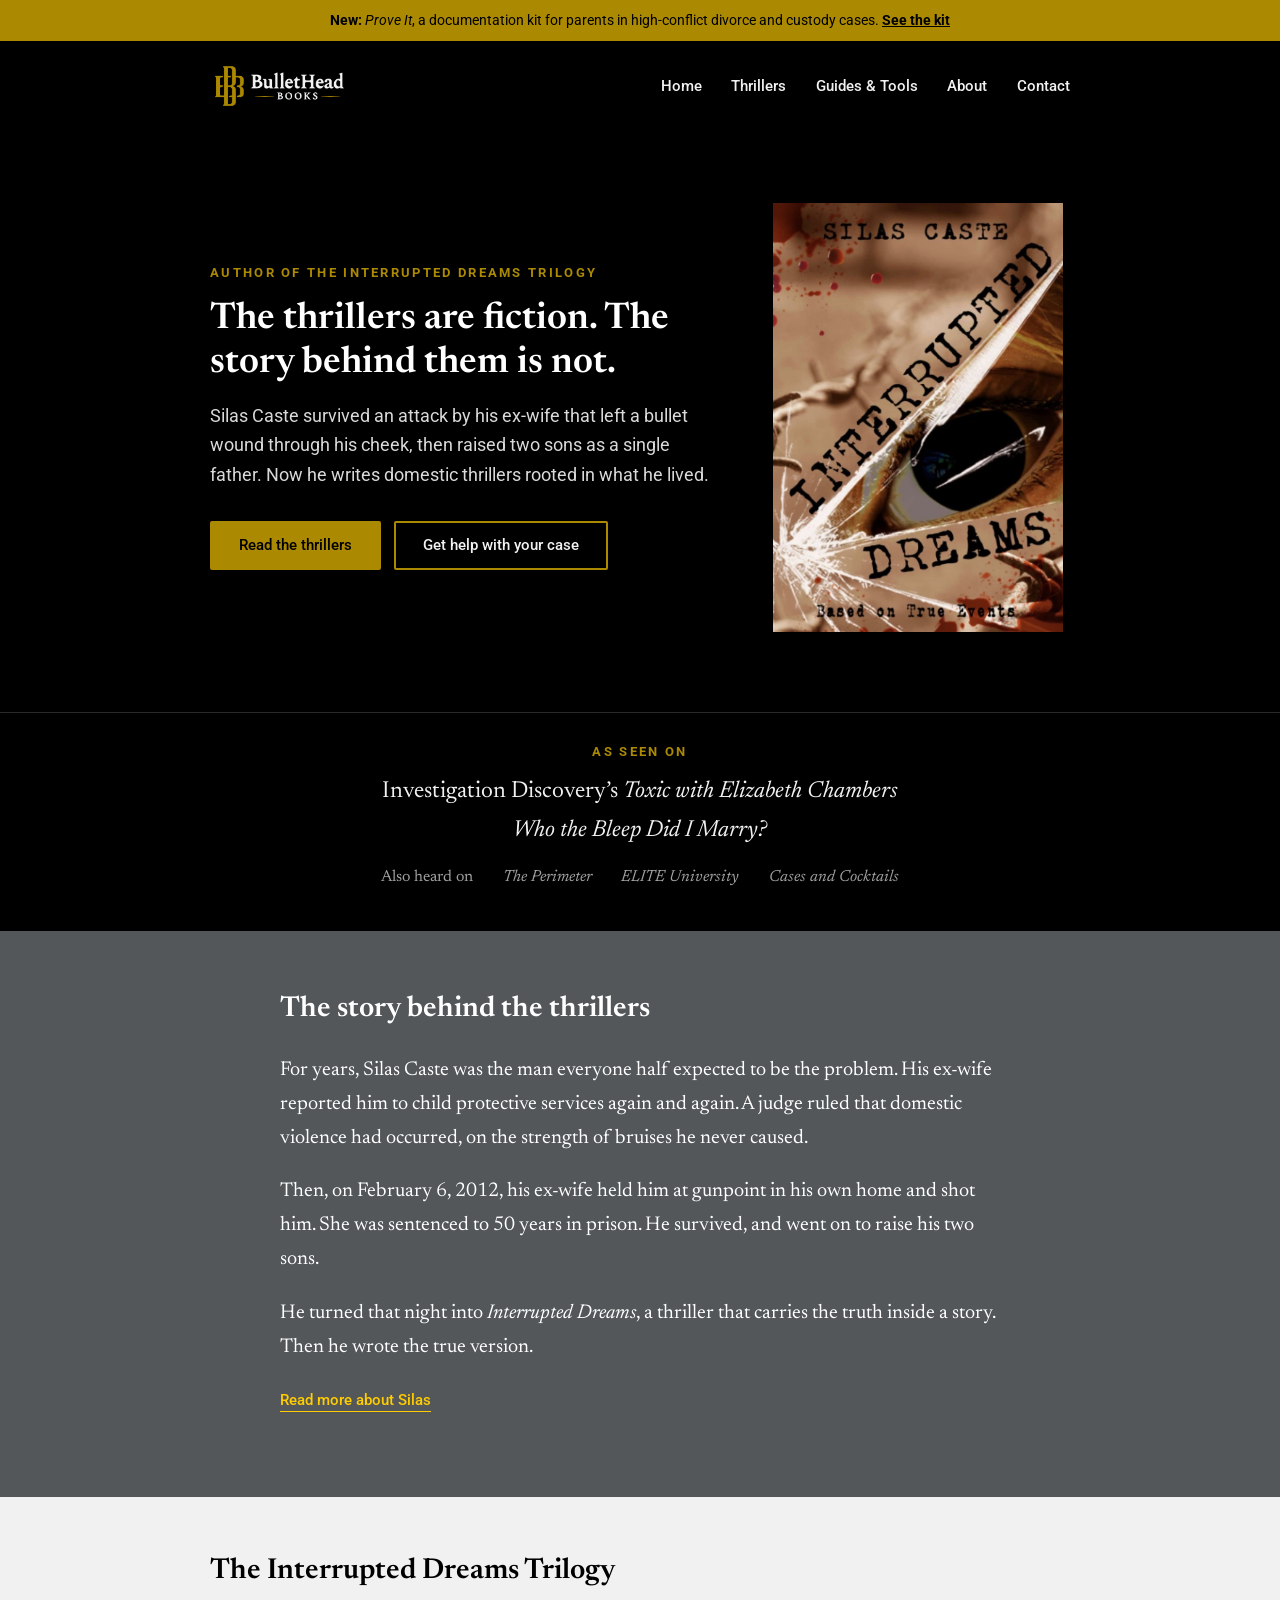
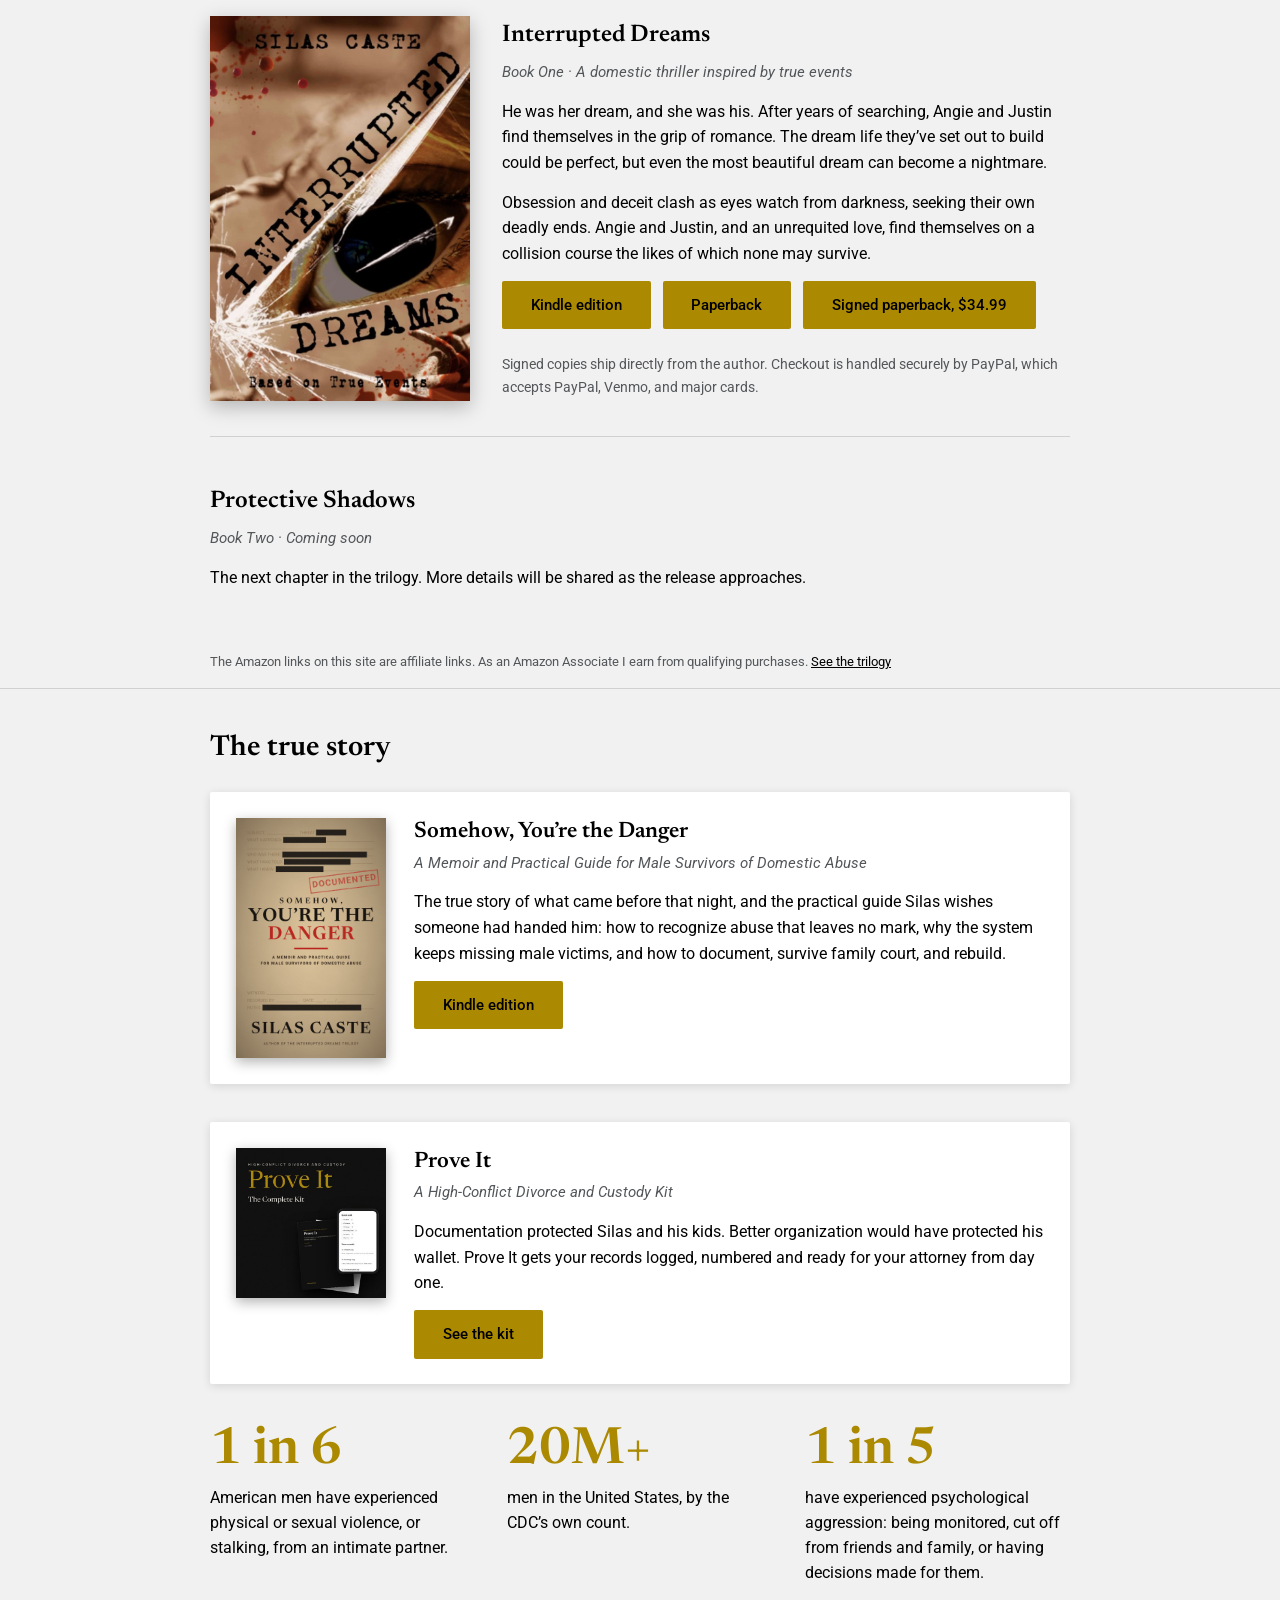
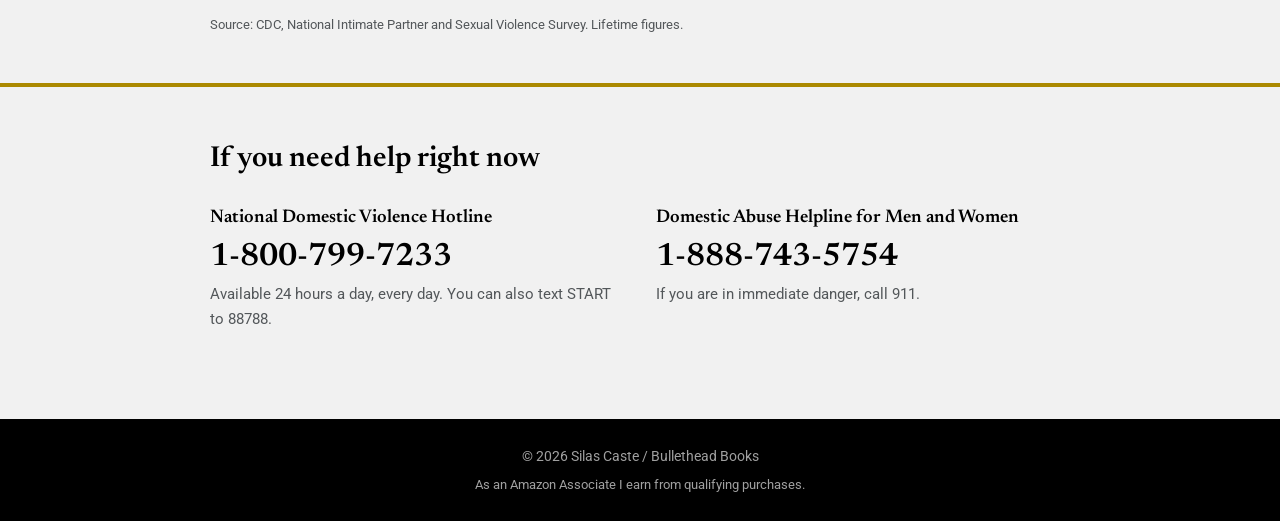
==== commit 85343d0c: "Split books into Thrillers and Guides & Tools pages; add Prove It kit Co-Authored-By: Claude Opus 5." ====
--- a/index.html
+++ b/index.html
@@ -4,7 +4,7 @@
   <meta charset="UTF-8">
   <meta name="viewport" content="width=device-width, initial-scale=1.0">
   <title>Silas Caste | Domestic Thrillers Rooted in Truth</title>
-  <meta name="description" content="Silas Caste writes domestic thrillers rooted in what he lived. As seen on Investigation Discovery's Toxic and Who the Bleep Did I Marry?, he is the author of Interrupted Dreams and the memoir Somehow, You're the Danger.">
+  <meta name="description" content="Silas Caste writes domestic thrillers rooted in what he lived. As seen on Investigation Discovery's Toxic and Who the Bleep Did I Marry?, he is the author of Interrupted Dreams, the memoir Somehow, You're the Danger, and the Prove It custody documentation kit.">
   <meta property="og:type" content="website">
   <meta property="og:title" content="Silas Caste | The thrillers are fiction. The story behind them is not.">
   <meta property="og:description" content="Domestic thrillers rooted in what he lived. As seen on Investigation Discovery's Toxic. Author of Interrupted Dreams.">
@@ -15,7 +15,7 @@
 </head>
 <body>
   <div class="announce">
-    <p><strong>New:</strong> <em>Somehow, You&rsquo;re the Danger</em>, the true story behind the thrillers, is now on Kindle. <a href="#truestory">See the book</a></p>
+    <p><strong>New:</strong> <em>Prove It</em>, a documentation kit for parents in high-conflict divorce and custody cases. <a href="guides.html#prove-it">See the kit</a></p>
   </div>
 
   <header>
@@ -27,7 +27,8 @@
        </a>
        <nav>
          <a href="index.html">Home</a>
-         <a href="books.html">Books</a>
+         <a href="thrillers.html">Thrillers</a>
+         <a href="guides.html">Guides &amp; Tools</a>
          <a href="about.html">About</a>
          <a href="contact.html">Contact</a>
        </nav>
@@ -42,8 +43,8 @@
           <h1>The thrillers are fiction. The story behind them is not.</h1>
           <p>Silas Caste survived an attack by his ex-wife that left a bullet wound through his cheek, then raised two sons as a single father. Now he writes domestic thrillers rooted in what he lived.</p>
           <p class="hero-buttons">
-            <a href="https://www.amazon.com/dp/B09JMCQZ47/?tag=bulletheadboo-20" class="btn" target="_blank" rel="noopener sponsored">Read Interrupted Dreams</a>
-            <a href="about.html" class="btn btn-outline">Read his story</a>
+            <a href="thrillers.html" class="btn">Read the thrillers</a>
+            <a href="guides.html" class="btn btn-outline">Get help with your case</a>
           </p>
         </div>
         <div class="hero-cover">
@@ -110,7 +111,7 @@
           <p>The next chapter in the trilogy. More details will be shared as the release approaches.</p>
         </div>
 
-        <p class="affiliate-note">The Amazon links on this site are affiliate links. As an Amazon Associate I earn from qualifying purchases. <a href="books.html">See all books</a></p>
+        <p class="affiliate-note">The Amazon links on this site are affiliate links. As an Amazon Associate I earn from qualifying purchases. <a href="thrillers.html">See the trilogy</a></p>
       </div>
     </section>
 
@@ -126,6 +127,18 @@
             <p class="book-meta">A Memoir and Practical Guide for Male Survivors of Domestic Abuse</p>
             <p>The true story of what came before that night, and the practical guide Silas wishes someone had handed him: how to recognize abuse that leaves no mark, why the system keeps missing male victims, and how to document, survive family court, and rebuild.</p>
             <p class="book-gap"><a href="https://www.amazon.com/dp/B0HM1ZSCYY/?tag=bulletheadboo-20" class="btn" target="_blank" rel="noopener sponsored">Kindle edition</a></p>
+          </div>
+        </div>
+
+        <div class="panel">
+          <img src="images/covers/prove-it-kit.jpg"
+               alt="Prove It: A High-Conflict Divorce and Custody Kit"
+               class="panel-cover" width="150" height="150" loading="lazy">
+          <div class="panel-body">
+            <h3>Prove It</h3>
+            <p class="book-meta">A High-Conflict Divorce and Custody Kit</p>
+            <p>Documentation protected Silas and his kids. Better organization would have protected his wallet. Prove It gets your records logged, numbered and ready for your attorney from day one.</p>
+            <p class="book-gap"><a href="guides.html#prove-it" class="btn">See the kit</a></p>
           </div>
         </div>
 
